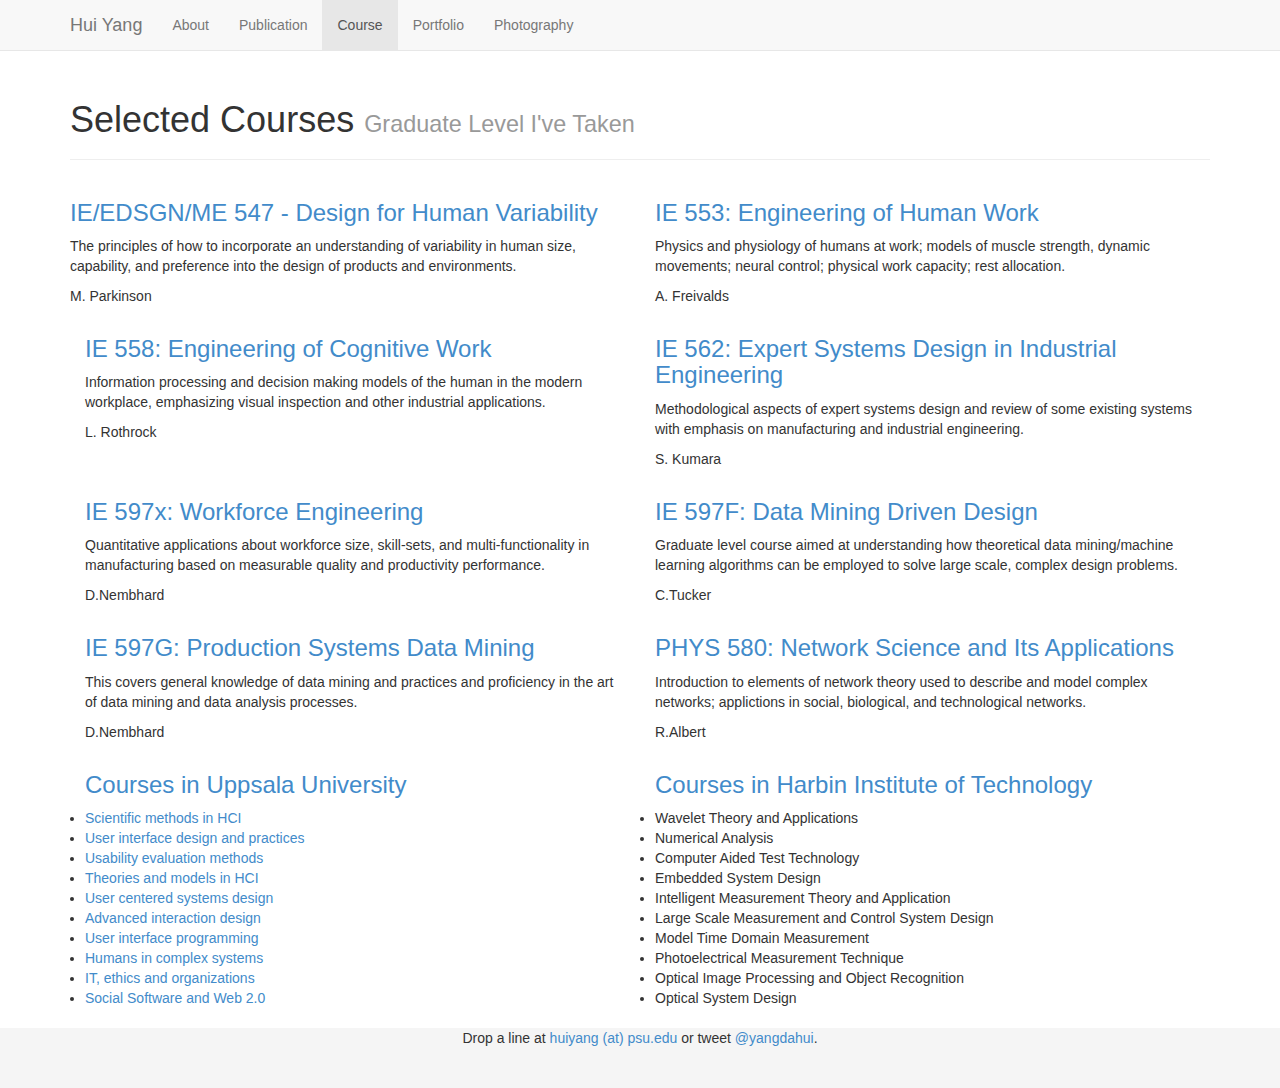
==== course.html @ ccd66ea8 "initial personal website" ====
<!DOCTYPE html>
<html lang="en">
  <head>
    <meta charset="utf-8">
    <meta http-equiv="X-UA-Compatible" content="IE=edge">
    <meta name="viewport" content="width=device-width, initial-scale=1.0">
    <meta name="description" content="Hui Yang, Ph.D. Candidate, Penn State, Publication">
    <meta name="author" content="">
    <link rel="shortcut icon" href="./assets/ico/HYicon64.ico">

    <title>Hui Yang, Ph.D. Candidate, Penn State</title>

    <!-- Bootstrap core CSS -->
    <link href="./assets/css/bootstrap.css" rel="stylesheet">

    <!-- Custom styles for this template -->
    <link href="./assets/css/sticky-footer-navbar.css" rel="stylesheet">

    <!-- Just for debugging purposes. Don't actually copy this line! -->
    <!--[if lt IE 9]><script src="../../docs-assets/js/ie8-responsive-file-warning.js"></script><![endif]-->

    <!-- HTML5 shim and Respond.js IE8 support of HTML5 elements and media queries -->
    <!--[if lt IE 9]>
      <script src="https://oss.maxcdn.com/libs/html5shiv/3.7.0/html5shiv.js"></script>
      <script src="https://oss.maxcdn.com/libs/respond.js/1.3.0/respond.min.js"></script>
    <![endif]-->
  </head>

  <body>

    <!-- Wrap all page content here -->
    <div id="wrap">

      <!-- Fixed navbar -->
      <div class="navbar navbar-default navbar-fixed-top" role="navigation">
        <div class="container">
          <div class="navbar-header">
            <button type="button" class="navbar-toggle" data-toggle="collapse" data-target=".navbar-collapse">
              <span class="sr-only">Toggle navigation</span>
              <span class="icon-bar"></span>
              <span class="icon-bar"></span>
              <span class="icon-bar"></span>
            </button>
            <a class="navbar-brand" href="index.html">Hui Yang</a>
          </div>
          <div class="collapse navbar-collapse">
            <ul class="nav navbar-nav">
              <li><a href="index.html">About</a></li>
              <li><a href="publication.html">Publication</a></li>
              <li class="active"><a href="course.html">Course</a></li>
              <li><a href="project.html">Portfolio</a></li>
              <li><a href="gallery.html">Photography</a></li>
              
            </ul>
          </div><!--/.nav-collapse -->
        </div>
      </div>

      <!-- Begin page content -->
      <div class="container">

        <div class="page-header">
          <h1>Selected Courses <small>Graduate Level I've Taken</small></h1>
        </div>
        
        <div class="row">
          
          <div class="col-md-6">
            <h3><a href="http://www.openlab.psu.edu/DFHVcourse.php">
      IE/EDSGN/ME 547 - Design for Human Variability  </a></h3>
            <p>The principles of how to incorporate an understanding of variability in human size, capability, and preference into the design of products and environments. </p>
      <p>M. Parkinson</p>
        </div>


          <div class="col-md-6">

            <h3><a href="http://www.ie.psu.edu/academics/Courses/iecourse.cfm?courseid=30">
      IE 553: Engineering of Human Work  </a></h3>
            <p>Physics and physiology of humans at work; models of muscle strength, dynamic movements; neural control; physical work capacity; rest allocation. </p>
      <p>A. Freivalds</p>
          </div>

        </div>

<div class="col-md-6">
  <h3><a href="http://www.ie.psu.edu/academics/Courses/iecourse.cfm?courseid=33">
      IE 558: Engineering of Cognitive Work  </a></h3>
            <p>Information processing and decision making models of the human in the modern workplace, emphasizing visual inspection and other industrial applications. </p>
      <p>L. Rothrock</p>
</div>

<div class="col-md-6">
              <h3><a href="http://www.ie.psu.edu/academics/Courses/iecourse.cfm?courseid=34">
      IE 562: Expert Systems Design in Industrial Engineering  </a></h3>
            <p>Methodological aspects of expert systems design and review of some existing systems with emphasis on manufacturing and industrial engineering. </p>
      <p>S. Kumara</p>
</div>

<div class="col-md-6">
   <h3><a href="http://www.ie.psu.edu/academics/Courses/iecourse.cfm?courseid=158">
      IE 597x: Workforce Engineering   </a></h3>
            <p>Quantitative applications about workforce size, skill-sets, and multi-functionality in manufacturing based on measurable quality and productivity performance. </p>
      <p>D.Nembhard</p>
</div>

<div class="col-md-6">
  <h3><a href="#">
      IE 597F: Data Mining Driven Design </a></h3>
            <p>Graduate level course aimed at understanding how theoretical data mining/machine learning algorithms can be employed to solve large scale, complex design problems. </p>
      <p>C.Tucker</p>
</div>

<div class="col-md-6">
  <h3><a href="#">
      IE 597G: Production Systems Data Mining  </a></h3>
            <p>This covers general knowledge of data mining and practices and proficiency in the art of data mining and data analysis processes. </p>
      <p>D.Nembhard</p>
</div>

<div class="col-md-6">
  <h3><a href="#">
      PHYS 580: Network Science and Its Applications </a></h3>
            <p>Introduction to elements of network theory used to describe and model complex networks; applictions in social, biological, and technological networks.</p>
      <p>R.Albert</p>
</div>

<div class="col-md-6">
   <h3><a href="http://www.it.uu.se/edu/masters/hci/">Courses in Uppsala University</a></h3>
          
      <li><a href="http://www.uu.se/en/node701?kKod=2IV062"></i> Scientific methods in HCI</a></li> 
      <li><a href="http://www.uu.se/en/node701?kKod=2IV063"></i> User interface design and practices </a></li>
      <li><a href="http://www.uu.se/en/node701?kKod=2IV065"></i> Usability evaluation methods </a></li>
      <li><a href="http://www.uu.se/en/node701?kKod=2IV064"></i> Theories and models in HCI </a></li>

      <li><a href="http://www.uu.se/en/node701?kKod=1MD000"></i> User centered systems design</a></li>  
      <li><a href="http://www.uu.se/en/node701?kpid=18036&type=1"></i> Advanced interaction design </a></li>
      <li><a href="http://www.uu.se/en/node701?kKod=1MD002"></i> User interface programming </a></li>
      <li><a href="http://www.uu.se/en/node701?kpid=18899&type=1"></i> Humans in complex systems </a></li>
      <li><a href="#"></i> IT, ethics and organizations</a></li>  
      
      <li><a href="http://www.umu.se/english/education/courses-and-programmes/course?code=2IT012"></i> Social Software and Web 2.0</a></li>
</div>

<div class="col-md-6">
   <h3><a href="#">Courses in Harbin Institute of Technology</a></h3>
          
      <li></i> Wavelet Theory and Applications</li> 
      <li></i> Numerical Analysis </li>
      <li></i> Computer Aided Test Technology</li>  
      <li></i> Embedded System Design </li>
      <li></i> Intelligent Measurement Theory and Application</li>  
      
      <li></i> Large Scale Measurement and Control System Design </li>
      <li></i> Model Time Domain Measurement </li>
      <li></i> Photoelectrical Measurement Technique</li> 
      <li></i> Optical Image Processing and Object Recognition </li>
      <li></i> Optical System Design </li>
      
</div>

        
      </div><!-- container -->
    </div>

<br>
    <div id="footer">
    <center>
        <p>Drop 
      <script src="http://platform.linkedin.com/in.js" type="text/javascript"></script>
      <script type="IN/MemberProfile" data-id="http://www.linkedin.com/in/yangdahui" data-format="click" data-text="Hui Yang"></script>       
      a line at <a href="mailto:huiyang@psu.edu">huiyang (at) psu.edu</a>       
      
      or tweet <a href="http://twitter.com/yangdahui" target="_blank">@yangdahui</a>.
      
      </p>
    </center>
    </div>


    <!-- Bootstrap core JavaScript
    ================================================== -->
    <!-- Placed at the end of the document so the pages load faster -->
    <script src="https://code.jquery.com/jquery-1.10.2.min.js"></script>
    <script src="./assets/js/bootstrap.min.js"></script>

    <!-- Google Webmaster Tools & Analytics -->
  <script type="text/javascript">

    var _gaq = _gaq || [];
    _gaq.push(['_setAccount', 'UA-27470758-1']);
    _gaq.push(['_trackPageview']);

    (function() {
    var ga = document.createElement('script'); ga.type = 'text/javascript'; ga.async = true;
    ga.src = ('https:' == document.location.protocol ? 'https://ssl' : 'http://www') + '.google-analytics.com/ga.js';
    var s = document.getElementsByTagName('script')[0]; s.parentNode.insertBefore(ga, s);
    })();

  </script>
  
  </body>
</html>
---- assets/css/sticky-footer-navbar.css ----
/* Sticky footer styles
-------------------------------------------------- */

html,
body {
  height: 100%;
  /* The html and body elements cannot have any padding or margin. */
}

/* Wrapper for page content to push down footer */
#wrap {
  min-height: 100%;
  height: auto;
  /* Negative indent footer by its height */
  margin: 0 auto -60px;
  /* Pad bottom by footer height */
  padding: 0 0 60px;
}

/* Set the fixed height of the footer here */
#footer {
  height: 60px;
  background-color: #f5f5f5;
}


/* Custom page CSS
-------------------------------------------------- */
/* Not required for template or sticky footer method. */

#wrap > .container {
  padding: 60px 15px 0;
}
.container .credit {
  margin: 20px 0;
}

#footer > .container {
  padding-left: 15px;
  padding-right: 15px;
}

code {
  font-size: 80%;
}
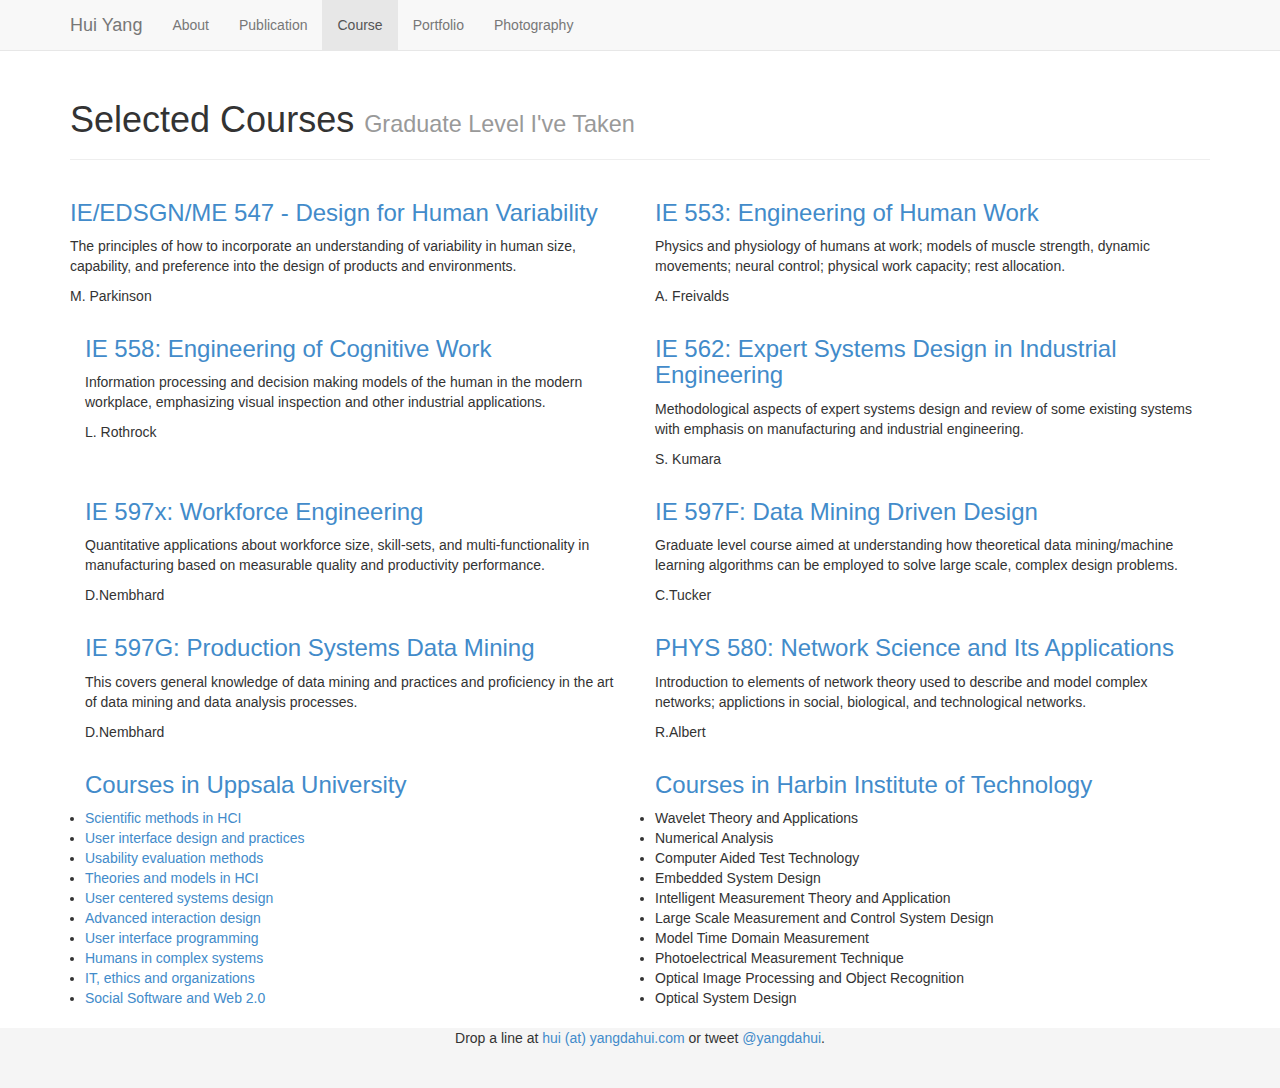
==== commit 213c70e1: "update title and email" ====
--- a/course.html
+++ b/course.html
@@ -9,7 +9,7 @@
     <meta name="author" content="">
     <link rel="shortcut icon" href="./assets/ico/HYicon64.ico">
 
-    <title>Hui Yang, Ph.D. Candidate, Penn State</title>
+    <title>Hui Yang, HCI Researcher & Product Design </title>
 
     <!-- Bootstrap core CSS -->
     <link href="./assets/css/bootstrap.css" rel="stylesheet">
@@ -170,7 +170,7 @@
         <p>Drop 
       <script src="http://platform.linkedin.com/in.js" type="text/javascript"></script>
       <script type="IN/MemberProfile" data-id="http://www.linkedin.com/in/yangdahui" data-format="click" data-text="Hui Yang"></script>       
-      a line at <a href="mailto:huiyang@psu.edu">huiyang (at) psu.edu</a>       
+      a line at <a href="mailto:hui@yangdahui.com">hui (at) yangdahui.com</a>     
       
       or tweet <a href="http://twitter.com/yangdahui" target="_blank">@yangdahui</a>.
       
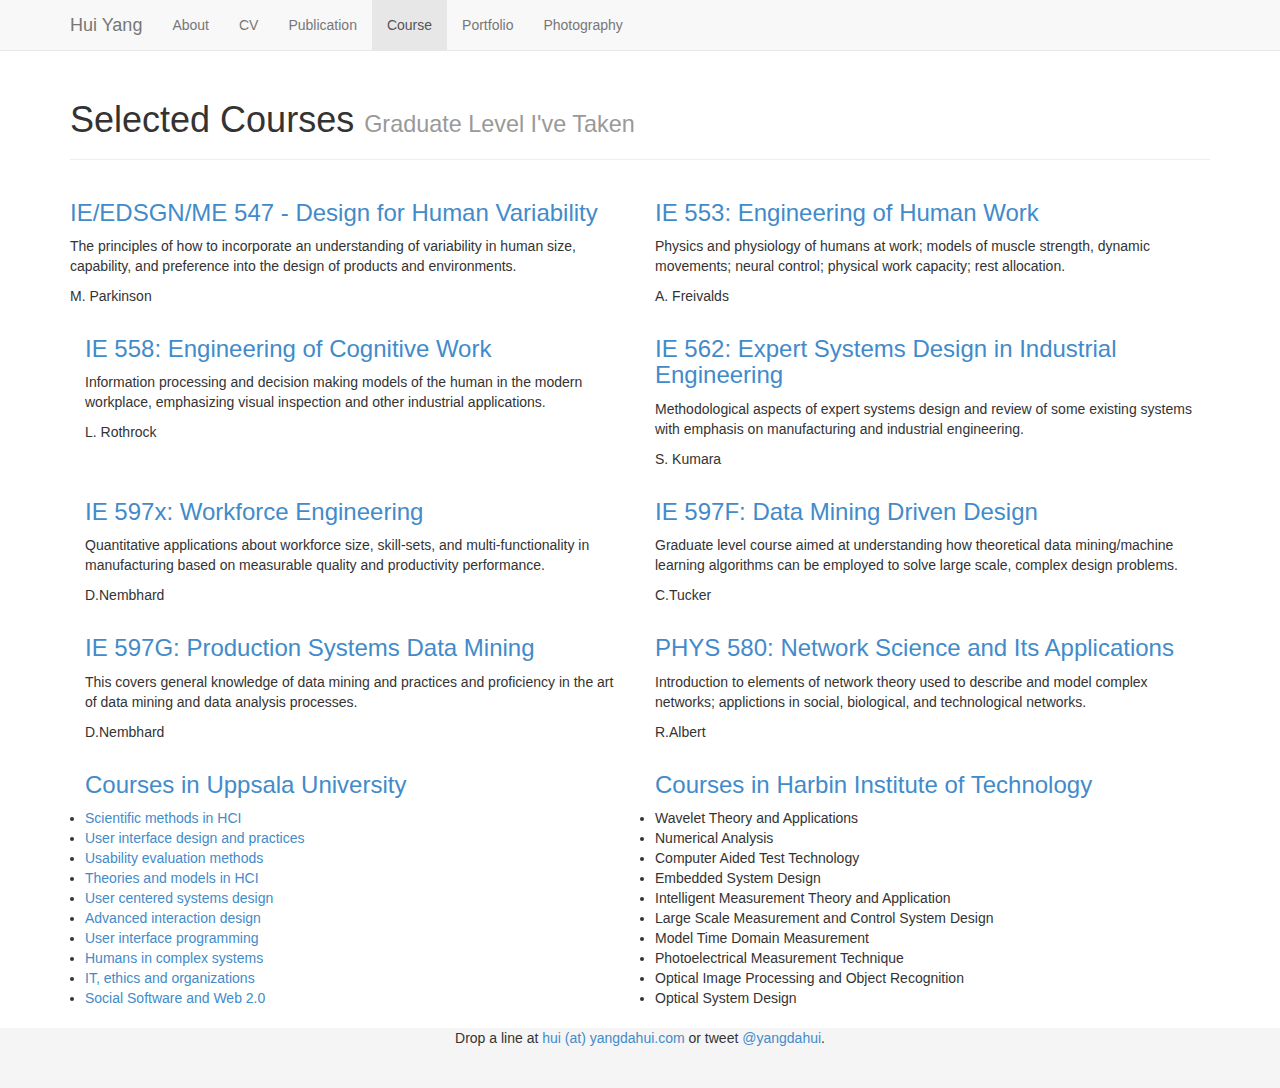
==== commit a461ff99: "Update course.html" ====
--- a/course.html
+++ b/course.html
@@ -5,7 +5,7 @@
     <meta charset="utf-8">
     <meta http-equiv="X-UA-Compatible" content="IE=edge">
     <meta name="viewport" content="width=device-width, initial-scale=1.0">
-    <meta name="description" content="Hui Yang, Ph.D. Candidate, Penn State, Publication">
+    <meta name="description" content="Hui Yang | Publication">
     <meta name="author" content="">
     <link rel="shortcut icon" href="./assets/ico/HYicon64.ico">
 
@@ -47,6 +47,7 @@
           <div class="collapse navbar-collapse">
             <ul class="nav navbar-nav">
               <li><a href="index.html">About</a></li>
+              <li><a href="cv.html">CV</a></li>
               <li><a href="publication.html">Publication</a></li>
               <li class="active"><a href="course.html">Course</a></li>
               <li><a href="project.html">Portfolio</a></li>
